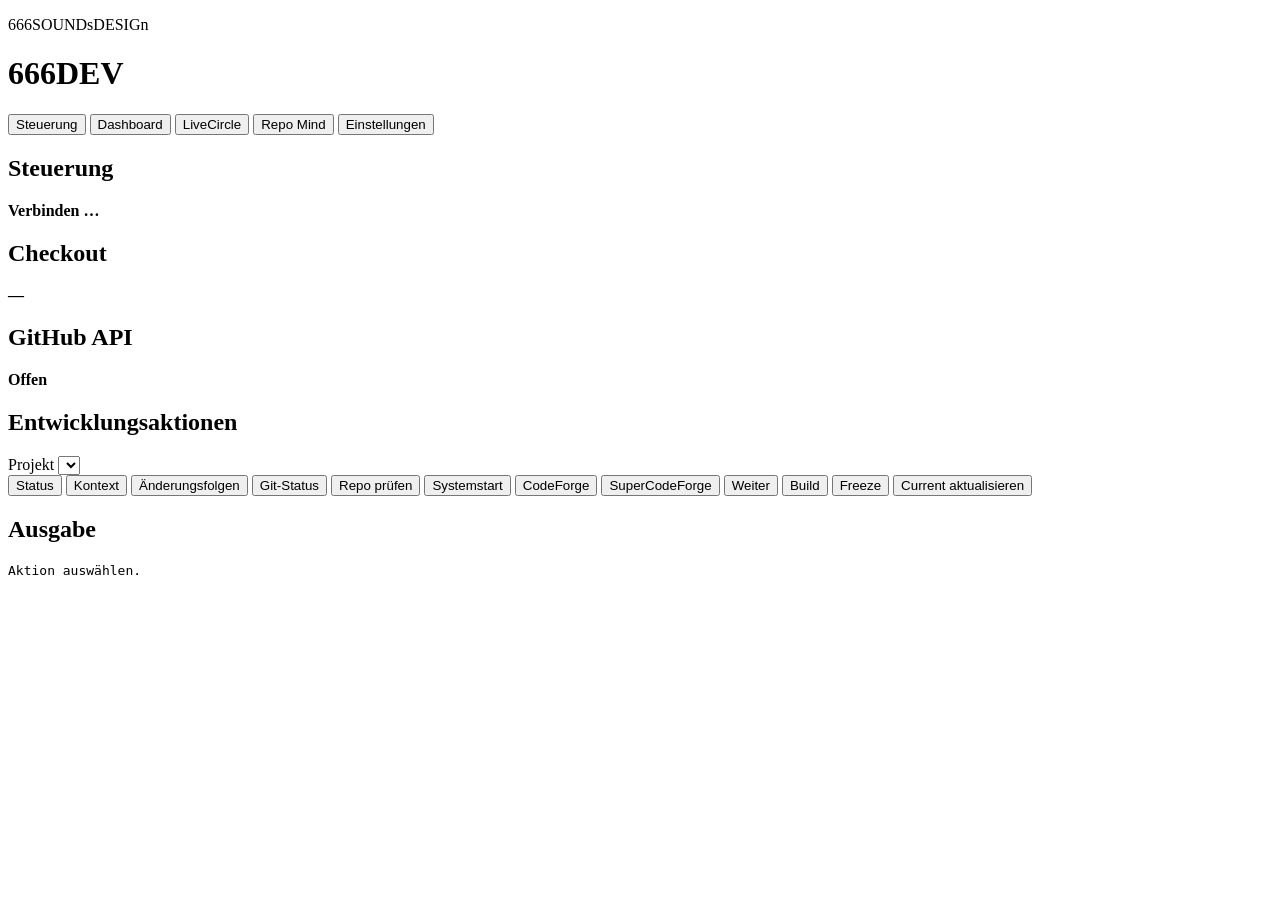
==== windows-app/ui/index.html @ 6f23412a "Rehydrate 666DEV handoffs with revision-bound project impact" ====
<!doctype html>
<html lang="de">
<head>
  <meta charset="utf-8">
  <meta name="viewport" content="width=device-width, initial-scale=1">
  <title>666DEV · Windows Control</title>
  <link rel="stylesheet" href="/app.css">
  <script src="/app.js" defer></script>
</head>
<body>
  <header class="masthead">
    <div><p class="brand">666SOUNDsDESIGn</p><h1>666<span>DEV</span></h1></div>
    <nav aria-label="Ansicht">
      <button data-view="controls" aria-pressed="true">Steuerung</button>
      <button data-view="dashboard" aria-pressed="false">Dashboard</button>
      <button data-view="livecircle" aria-pressed="false">LiveCircle</button>
      <button data-view="repo-mind" aria-pressed="false">Repo Mind</button>
      <button data-view="settings" aria-pressed="false">Einstellungen</button>
    </nav>
  </header>
  <main>
    <section class="hud" aria-label="Systemstatus">
      <article><h2>Steuerung</h2><strong id="local-state">Verbinden …</strong></article>
      <article><h2>Checkout</h2><strong id="head-state">—</strong></article>
      <article><h2>GitHub API</h2><strong id="github-state">Offen</strong></article>
    </section>
    <div id="message" role="status"></div>
    <section data-panel="controls" class="pane">
      <div class="controls">
        <h2>Entwicklungsaktionen</h2>
        <label for="project">Projekt</label>
        <select id="project"></select>
        <div class="actions" id="actions">
          <button data-action="STATUS">Status</button>
          <button data-action="CONTEXT">Kontext</button>
          <button data-action="IMPACT">Änderungsfolgen</button>
          <button data-action="GIT">Git-Status</button>
          <button data-action="VERIFY">Repo prüfen</button>
          <button data-action="SYSTEMSTART">Systemstart</button>
          <button data-action="CODEFORGE">CodeForge</button>
          <button data-action="SUPERCODEFORGE">SuperCodeForge</button>
          <button data-action="WEITER">Weiter</button>
          <button data-action="BUILD">Build</button>
          <button data-action="FREEZE">Freeze</button>
          <button data-action="UPDATE" class="accent">Current aktualisieren</button>
        </div>
      </div>
      <div class="output"><h2>Ausgabe</h2><pre id="output" tabindex="0">Aktion auswählen.</pre></div>
    </section>
    <section data-panel="dashboard" class="pane dashboard" hidden>
      <iframe title="666DEV Projekt-Dashboard" id="dashboard-frame"></iframe>
    </section>
    <section data-panel="livecircle" class="pane" hidden>
      <h2>LiveCircle</h2>
      <p id="livecircle-project"></p>
      <label for="desktop-base">Git-Referenz der installierten oder zuletzt geprüften Windows-App</label>
      <input id="desktop-base" spellcheck="false" placeholder="Optional, sonst erster Vorgänger">
      <p id="desktop-impact-status" role="status"></p>
      <div class="actions">
        <button id="rehydrate">Stand abgleichen</button>
        <button id="export-handoff">Handoff exportieren</button>
        <label for="import-handoff">Handoff zum Abgleich auswählen</label>
        <input id="import-handoff" type="file" accept=".json,application/json">
      </div>
      <p id="livecircle-recovery" role="status"></p>
      <pre id="livecircle-output" tabindex="0" aria-live="polite"></pre>
    </section>
    <section data-panel="repo-mind" class="pane" hidden>
      <h2>666REPO-MIND</h2>
      <div class="mind-layout">
        <form id="mind-context">
          <h3>Quellkontext</h3>
          <label for="mind-instruction">Frage oder Stichworte zur Dateiauswahl</label>
          <input id="mind-instruction" maxlength="1000" placeholder="z. B. Start, LiveCircle, GitHub">
          <label for="mind-paths">Dateipfade, optional und je einer pro Zeile</label>
          <textarea id="mind-paths" rows="3" maxlength="2407"></textarea>
          <button type="submit">Quellkontext prüfen</button>
        </form>
        <form id="mind-review">
          <h3>Repo-Ordnung und Link-Review</h3>
          <label for="mind-base">Git-Basis mit den ursprünglichen Linkzielen</label>
          <input id="mind-base" placeholder="Optional für die Prüfung, nötig für Korrekturen" spellcheck="false">
          <label for="mind-target">Zielbranch auf GitHub</label>
          <input id="mind-target" required spellcheck="false">
          <div class="actions">
            <button type="submit">Ordnung prüfen</button>
            <button type="button" id="mind-index">Index neu erzeugen</button>
            <button type="button" id="mind-download" disabled>Diff speichern</button>
            <button type="button" id="mind-publish" class="accent" disabled>Draft-PR freigeben</button>
          </div>
        </form>
      </div>
      <p id="mind-status" role="status"></p>
      <pre id="mind-output" tabindex="0">Aktion auswählen.</pre>
      <h3 id="mind-diff-heading" hidden>Geprüfter Diff</h3>
      <pre id="mind-diff" tabindex="0" hidden></pre>
    </section>
    <section data-panel="settings" class="pane settings" hidden>
      <form id="settings-form">
        <h2>Repository</h2>
        <label for="repository">GitHub-Repository</label>
        <input id="repository" required spellcheck="false" placeholder="owner/repo">
        <label for="ref">GitHub-Branch oder Commit</label>
        <input id="ref" required spellcheck="false">
        <label for="base">Lokale Git-Basis für Verifier und Änderungsfolgen</label>
        <input id="base" required spellcheck="false">
        <button class="accent" type="submit">Speichern</button>
      </form>
      <form id="github-form">
        <h2>GitHub-Zugang prüfen</h2>
        <label for="token">Lesetoken für private Repositories (optional)</label>
        <input id="token" type="password" autocomplete="off" spellcheck="false">
        <button type="submit">Gespeicherten Ref lesen</button>
        <p id="github-result">Ein Token wird nur für diesen Abruf verwendet.</p>
      </form>
    </section>
  </main>
  <dialog id="mind-confirm">
    <form method="dialog">
      <h2>Separaten Draft-PR erstellen</h2>
      <p id="mind-confirm-summary"></p>
      <div class="actions"><button value="cancel" autofocus>Abbrechen</button><button value="publish" class="accent">Freigeben</button></div>
    </form>
  </dialog>
  <dialog id="confirm-dialog">
    <form method="dialog">
      <h2>Current aktualisieren</h2><p id="confirm-target"></p>
      <div class="actions"><button value="cancel" autofocus>Abbrechen</button><button value="apply" class="accent">Ausführen</button></div>
    </form>
  </dialog>
</body>
</html>
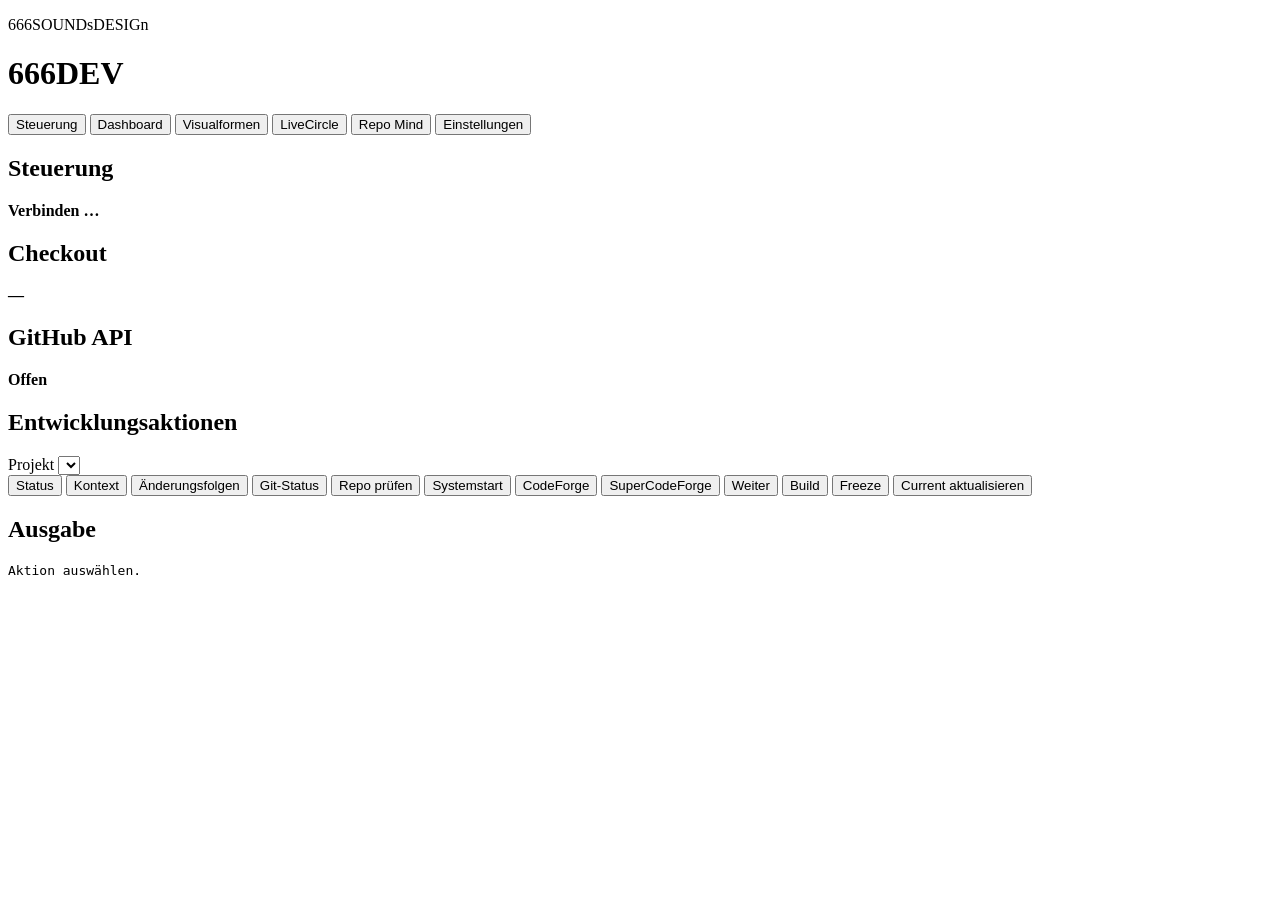
==== commit d2bf444d: "Embed read-only Visualformen in Windows Control" ====
--- a/windows-app/ui/index.html
+++ b/windows-app/ui/index.html
@@ -13,6 +13,7 @@
     <nav aria-label="Ansicht">
       <button data-view="controls" aria-pressed="true">Steuerung</button>
       <button data-view="dashboard" aria-pressed="false">Dashboard</button>
+      <button data-view="visualforms" aria-pressed="false">Visualformen</button>
       <button data-view="livecircle" aria-pressed="false">LiveCircle</button>
       <button data-view="repo-mind" aria-pressed="false">Repo Mind</button>
       <button data-view="settings" aria-pressed="false">Einstellungen</button>
@@ -50,6 +51,9 @@
     <section data-panel="dashboard" class="pane dashboard" hidden>
       <iframe title="666DEV Projekt-Dashboard" id="dashboard-frame"></iframe>
     </section>
+    <section data-panel="visualforms" class="pane dashboard" hidden>
+      <iframe title="666DEV Visualformen" id="visualforms-frame" sandbox="allow-scripts allow-forms"></iframe>
+    </section>
     <section data-panel="livecircle" class="pane" hidden>
       <h2>LiveCircle</h2>
       <p id="livecircle-project"></p>
@@ -63,6 +67,7 @@
         <input id="import-handoff" type="file" accept=".json,application/json">
       </div>
       <p id="livecircle-recovery" role="status"></p>
+      <p id="livecircle-acceptance" role="status"></p>
       <pre id="livecircle-output" tabindex="0" aria-live="polite"></pre>
     </section>
     <section data-panel="repo-mind" class="pane" hidden>
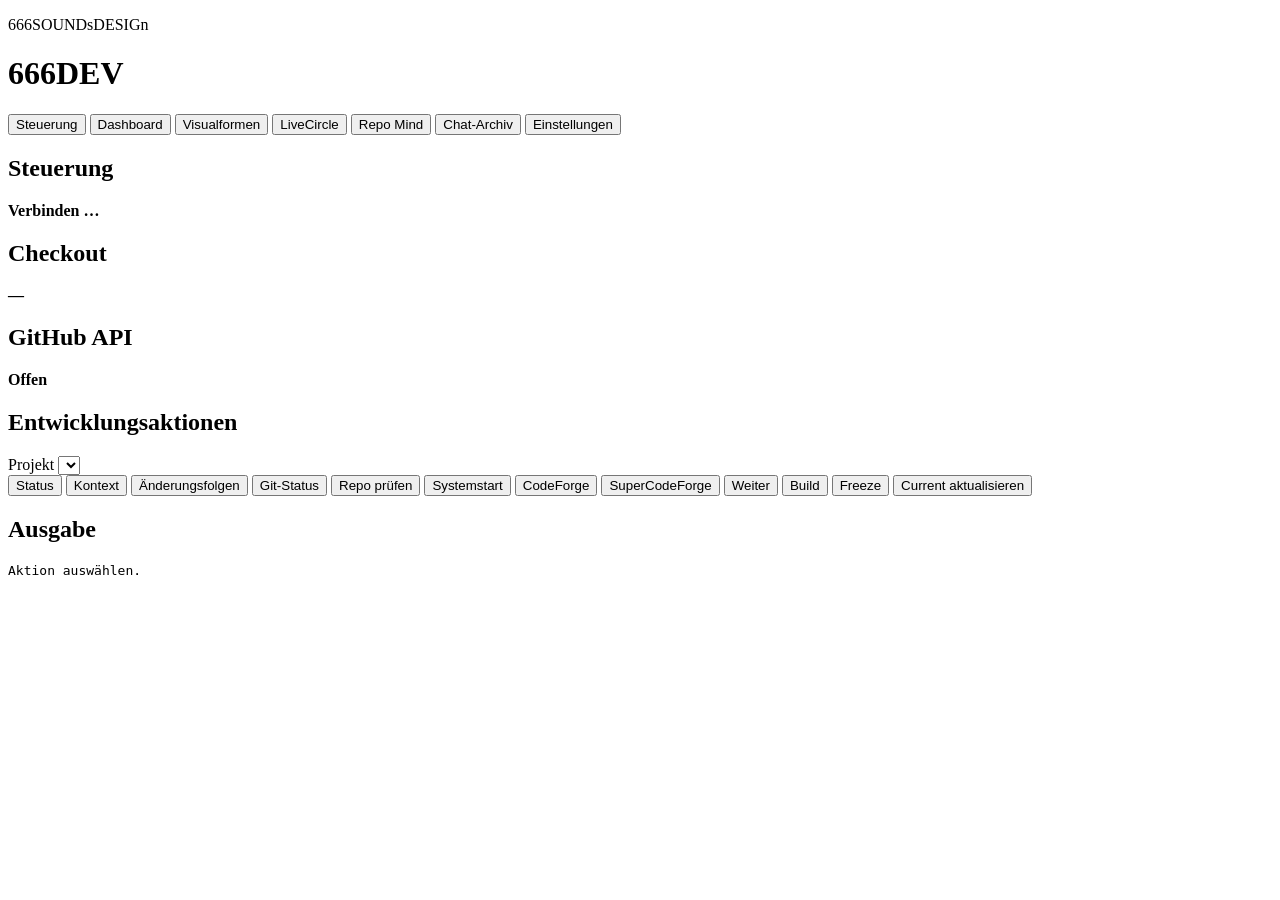
==== commit 346ab938: "Add a local chat archive to 666DEV" ====
--- a/windows-app/ui/index.html
+++ b/windows-app/ui/index.html
@@ -16,6 +16,7 @@
       <button data-view="visualforms" aria-pressed="false">Visualformen</button>
       <button data-view="livecircle" aria-pressed="false">LiveCircle</button>
       <button data-view="repo-mind" aria-pressed="false">Repo Mind</button>
+      <button data-view="chat-archive" aria-pressed="false">Chat-Archiv</button>
       <button data-view="settings" aria-pressed="false">Einstellungen</button>
     </nav>
   </header>
@@ -52,6 +53,12 @@
       <iframe title="666DEV Projekt-Dashboard" id="dashboard-frame"></iframe>
     </section>
     <section data-panel="visualforms" class="pane dashboard" hidden>
+      <label for="visual-handoff">UI-Handoff öffnen</label>
+      <input id="visual-handoff" type="file" accept=".json,application/json">
+      <label for="visual-handoff-text">Oder kopierten UI-Handoff einfügen</label>
+      <textarea id="visual-handoff-text" rows="2" maxlength="2048"></textarea>
+      <button id="visual-handoff-open" type="button">Ansicht wiederaufnehmen</button>
+      <p id="visual-handoff-status" role="status"></p>
       <iframe title="666DEV Visualformen" id="visualforms-frame" sandbox="allow-scripts allow-forms"></iframe>
     </section>
     <section data-panel="livecircle" class="pane" hidden>
@@ -100,6 +107,23 @@
       <h3 id="mind-diff-heading" hidden>Geprüfter Diff</h3>
       <pre id="mind-diff" tabindex="0" hidden></pre>
     </section>
+    <section data-panel="chat-archive" class="pane" hidden>
+      <h2>Chat-Archiv</h2>
+      <div class="mind-layout">
+        <form id="chat-import">
+          <label for="chat-path">Vollständiger Pfad zum lokalen Chat-Export (.zip oder .json)</label>
+          <input id="chat-path" required maxlength="2048" autocomplete="off" spellcheck="false" placeholder="C:\Users\…\Downloads\chat-export.zip">
+          <button type="submit">Importieren</button>
+        </form>
+        <form id="chat-search">
+          <label for="chat-query">Titel und Nachrichten durchsuchen</label>
+          <input id="chat-query" type="search" maxlength="500" autocomplete="off">
+          <button type="submit">Suchen</button>
+        </form>
+      </div>
+      <p id="chat-status" role="status"></p>
+      <ol id="chat-results"></ol>
+    </section>
     <section data-panel="settings" class="pane settings" hidden>
       <form id="settings-form">
         <h2>Repository</h2>
@@ -116,6 +140,8 @@
         <label for="token">Lesetoken für private Repositories (optional)</label>
         <input id="token" type="password" autocomplete="off" spellcheck="false">
         <button type="submit">Gespeicherten Ref lesen</button>
+        <label for="github-expected">Erwarteter Commit für Branch-Readback (optional)</label>
+        <input id="github-expected" maxlength="64" spellcheck="false" autocomplete="off">
         <p id="github-result">Ein Token wird nur für diesen Abruf verwendet.</p>
       </form>
     </section>
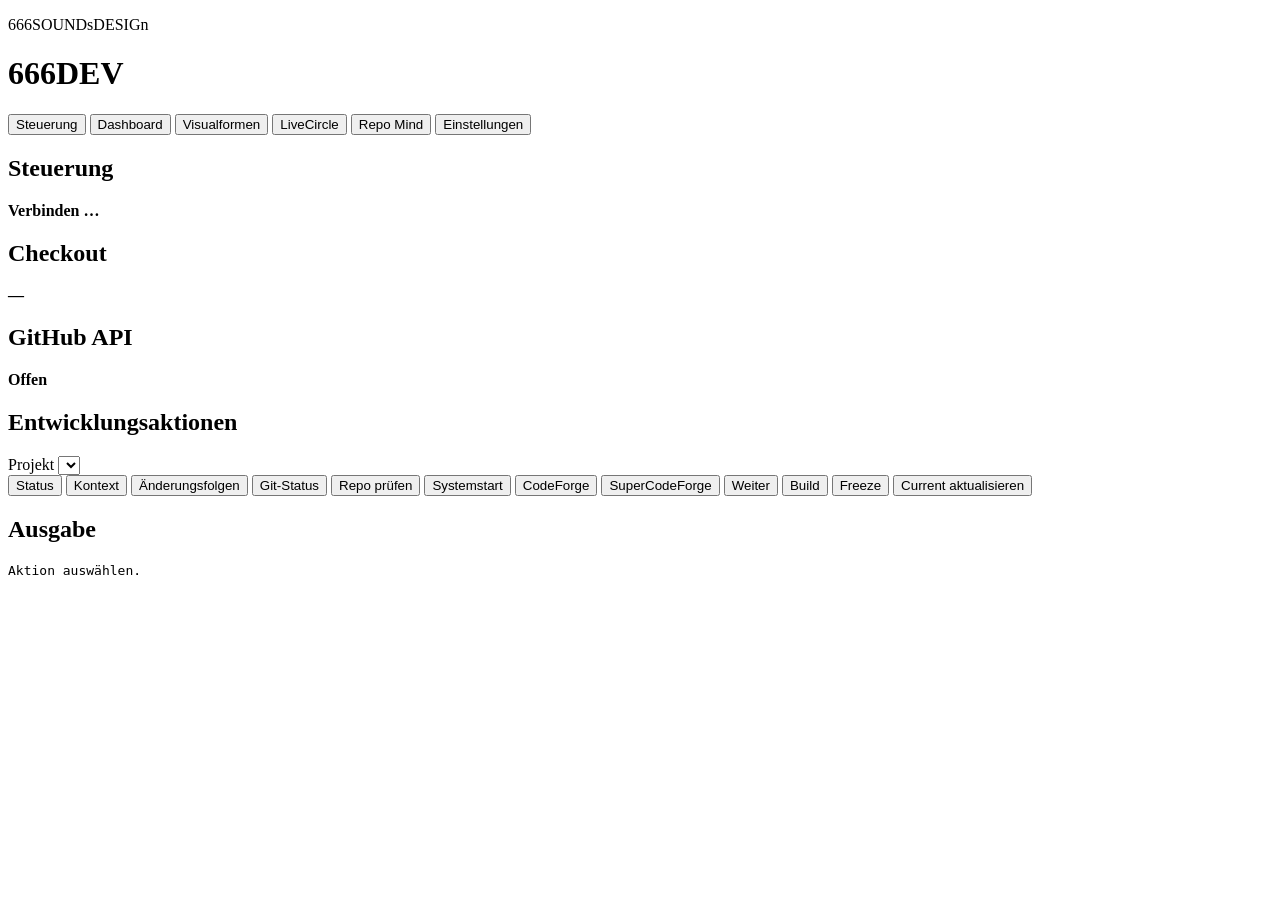
==== commit 5b8c4315: "Place the chat archive inside Repo Mind in Windows Control" ====
--- a/windows-app/ui/index.html
+++ b/windows-app/ui/index.html
@@ -16,7 +16,6 @@
       <button data-view="visualforms" aria-pressed="false">Visualformen</button>
       <button data-view="livecircle" aria-pressed="false">LiveCircle</button>
       <button data-view="repo-mind" aria-pressed="false">Repo Mind</button>
-      <button data-view="chat-archive" aria-pressed="false">Chat-Archiv</button>
       <button data-view="settings" aria-pressed="false">Einstellungen</button>
     </nav>
   </header>
@@ -77,52 +76,57 @@
       <p id="livecircle-acceptance" role="status"></p>
       <pre id="livecircle-output" tabindex="0" aria-live="polite"></pre>
     </section>
-    <section data-panel="repo-mind" class="pane" hidden>
+    <section data-panel="repo-mind" class="pane repo-mind" hidden>
       <h2>666REPO-MIND</h2>
-      <div class="mind-layout">
-        <form id="mind-context">
-          <h3>Quellkontext</h3>
-          <label for="mind-instruction">Frage oder Stichworte zur Dateiauswahl</label>
-          <input id="mind-instruction" maxlength="1000" placeholder="z. B. Start, LiveCircle, GitHub">
-          <label for="mind-paths">Dateipfade, optional und je einer pro Zeile</label>
-          <textarea id="mind-paths" rows="3" maxlength="2407"></textarea>
-          <button type="submit">Quellkontext prüfen</button>
-        </form>
-        <form id="mind-review">
-          <h3>Repo-Ordnung und Link-Review</h3>
-          <label for="mind-base">Git-Basis mit den ursprünglichen Linkzielen</label>
-          <input id="mind-base" placeholder="Optional für die Prüfung, nötig für Korrekturen" spellcheck="false">
-          <label for="mind-target">Zielbranch auf GitHub</label>
-          <input id="mind-target" required spellcheck="false">
-          <div class="actions">
-            <button type="submit">Ordnung prüfen</button>
-            <button type="button" id="mind-index">Index neu erzeugen</button>
-            <button type="button" id="mind-download" disabled>Diff speichern</button>
-            <button type="button" id="mind-publish" class="accent" disabled>Draft-PR freigeben</button>
-          </div>
-        </form>
+      <nav aria-label="Repo Mind">
+        <button type="button" data-mind-view="repository" aria-controls="mind-repository" aria-pressed="true">Repo-Analyse</button>
+        <button type="button" data-mind-view="chat-archive" aria-controls="mind-chat-archive" aria-pressed="false">Chat-Archiv</button>
+      </nav>
+      <div id="mind-repository" data-mind-panel="repository">
+        <div class="mind-layout">
+          <form id="mind-context">
+            <h3>Quellkontext</h3>
+            <label for="mind-instruction">Frage oder Stichworte zur Dateiauswahl</label>
+            <input id="mind-instruction" maxlength="1000" placeholder="z. B. Start, LiveCircle, GitHub">
+            <label for="mind-paths">Dateipfade, optional und je einer pro Zeile</label>
+            <textarea id="mind-paths" rows="3" maxlength="2407"></textarea>
+            <button type="submit">Quellkontext prüfen</button>
+          </form>
+          <form id="mind-review">
+            <h3>Repo-Ordnung und Link-Review</h3>
+            <label for="mind-base">Git-Basis mit den ursprünglichen Linkzielen</label>
+            <input id="mind-base" placeholder="Optional für die Prüfung, nötig für Korrekturen" spellcheck="false">
+            <label for="mind-target">Zielbranch auf GitHub</label>
+            <input id="mind-target" required spellcheck="false">
+            <div class="actions">
+              <button type="submit">Ordnung prüfen</button>
+              <button type="button" id="mind-index">Index neu erzeugen</button>
+              <button type="button" id="mind-download" disabled>Diff speichern</button>
+              <button type="button" id="mind-publish" class="accent" disabled>Draft-PR freigeben</button>
+            </div>
+          </form>
+        </div>
+        <p id="mind-status" role="status"></p>
+        <pre id="mind-output" tabindex="0">Aktion auswählen.</pre>
+        <h3 id="mind-diff-heading" hidden>Geprüfter Diff</h3>
+        <pre id="mind-diff" tabindex="0" hidden></pre>
       </div>
-      <p id="mind-status" role="status"></p>
-      <pre id="mind-output" tabindex="0">Aktion auswählen.</pre>
-      <h3 id="mind-diff-heading" hidden>Geprüfter Diff</h3>
-      <pre id="mind-diff" tabindex="0" hidden></pre>
-    </section>
-    <section data-panel="chat-archive" class="pane" hidden>
-      <h2>Chat-Archiv</h2>
-      <div class="mind-layout">
-        <form id="chat-import">
-          <label for="chat-path">Vollständiger Pfad zum lokalen Chat-Export (.zip oder .json)</label>
-          <input id="chat-path" required maxlength="2048" autocomplete="off" spellcheck="false" placeholder="C:\Users\…\Downloads\chat-export.zip">
-          <button type="submit">Importieren</button>
-        </form>
-        <form id="chat-search">
-          <label for="chat-query">Titel und Nachrichten durchsuchen</label>
-          <input id="chat-query" type="search" maxlength="500" autocomplete="off">
-          <button type="submit">Suchen</button>
-        </form>
+      <div id="mind-chat-archive" data-mind-panel="chat-archive" hidden>
+        <div class="mind-layout">
+          <form id="chat-import">
+            <label for="chat-path">Vollständiger Pfad zum lokalen Chat-Export (.zip oder .json)</label>
+            <input id="chat-path" required maxlength="2048" autocomplete="off" spellcheck="false" placeholder="C:\Users\…\Downloads\chat-export.zip">
+            <button type="submit">Importieren</button>
+          </form>
+          <form id="chat-search">
+            <label for="chat-query">Titel und Nachrichten durchsuchen</label>
+            <input id="chat-query" type="search" maxlength="500" autocomplete="off">
+            <button type="submit">Suchen</button>
+          </form>
+        </div>
+        <p id="chat-status" role="status"></p>
+        <ol id="chat-results"></ol>
       </div>
-      <p id="chat-status" role="status"></p>
-      <ol id="chat-results"></ol>
     </section>
     <section data-panel="settings" class="pane settings" hidden>
       <form id="settings-form">
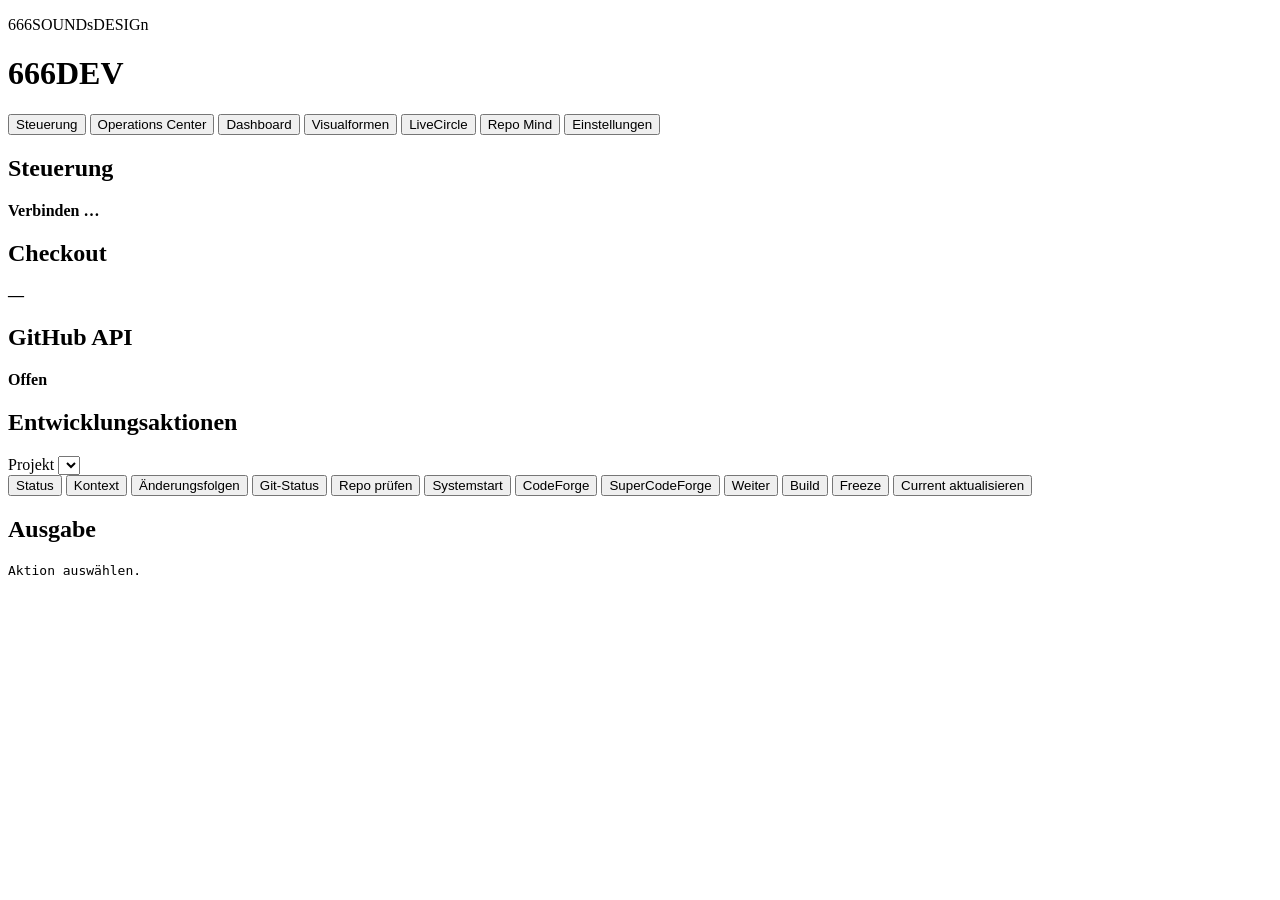
==== commit 8953b982: "666DEV R01: bind native read-only Operations Center to Windows UI" ====
--- a/windows-app/ui/index.html
+++ b/windows-app/ui/index.html
@@ -12,6 +12,7 @@
     <div><p class="brand">666SOUNDsDESIGn</p><h1>666<span>DEV</span></h1></div>
     <nav aria-label="Ansicht">
       <button data-view="controls" aria-pressed="true">Steuerung</button>
+      <button data-view="operations" aria-pressed="false">Operations Center</button>
       <button data-view="dashboard" aria-pressed="false">Dashboard</button>
       <button data-view="visualforms" aria-pressed="false">Visualformen</button>
       <button data-view="livecircle" aria-pressed="false">LiveCircle</button>
@@ -48,6 +49,21 @@
       </div>
       <div class="output"><h2>Ausgabe</h2><pre id="output" tabindex="0">Aktion auswählen.</pre></div>
     </section>
+    <section data-panel="operations" class="pane dashboard operations" hidden>
+      <div class="operations-head">
+        <h2>Intelligent Operations Center</h2>
+        <p id="operations-status" role="status">Native Projektbasis wird nach Auswahl gelesen.</p>
+        <button id="operations-refresh" type="button">Quellen erneut prüfen</button>
+      </div>
+      <div id="operations-menu" class="operations-grid" aria-label="Facetten"></div>
+      <section class="operations-companion" aria-label="Visual Daemon">
+        <h2>Visual Daemon · nächste lesende Prüfung</h2>
+        <p id="operations-daemon">Projektbasis offen.</p>
+        <p id="operations-reason"></p>
+        <button id="operations-next" type="button" disabled>Lesende Prüfung anzeigen</button>
+      </section>
+      <pre id="operations-evidence" tabindex="0" aria-label="Quellenbelege"></pre>
+    </section>
     <section data-panel="dashboard" class="pane dashboard" hidden>
       <iframe title="666DEV Projekt-Dashboard" id="dashboard-frame"></iframe>
     </section>
@@ -76,57 +92,35 @@
       <p id="livecircle-acceptance" role="status"></p>
       <pre id="livecircle-output" tabindex="0" aria-live="polite"></pre>
     </section>
-    <section data-panel="repo-mind" class="pane repo-mind" hidden>
+    <section data-panel="repo-mind" class="pane" hidden>
       <h2>666REPO-MIND</h2>
-      <nav aria-label="Repo Mind">
-        <button type="button" data-mind-view="repository" aria-controls="mind-repository" aria-pressed="true">Repo-Analyse</button>
-        <button type="button" data-mind-view="chat-archive" aria-controls="mind-chat-archive" aria-pressed="false">Chat-Archiv</button>
-      </nav>
-      <div id="mind-repository" data-mind-panel="repository">
-        <div class="mind-layout">
-          <form id="mind-context">
-            <h3>Quellkontext</h3>
-            <label for="mind-instruction">Frage oder Stichworte zur Dateiauswahl</label>
-            <input id="mind-instruction" maxlength="1000" placeholder="z. B. Start, LiveCircle, GitHub">
-            <label for="mind-paths">Dateipfade, optional und je einer pro Zeile</label>
-            <textarea id="mind-paths" rows="3" maxlength="2407"></textarea>
-            <button type="submit">Quellkontext prüfen</button>
-          </form>
-          <form id="mind-review">
-            <h3>Repo-Ordnung und Link-Review</h3>
-            <label for="mind-base">Git-Basis mit den ursprünglichen Linkzielen</label>
-            <input id="mind-base" placeholder="Optional für die Prüfung, nötig für Korrekturen" spellcheck="false">
-            <label for="mind-target">Zielbranch auf GitHub</label>
-            <input id="mind-target" required spellcheck="false">
-            <div class="actions">
-              <button type="submit">Ordnung prüfen</button>
-              <button type="button" id="mind-index">Index neu erzeugen</button>
-              <button type="button" id="mind-download" disabled>Diff speichern</button>
-              <button type="button" id="mind-publish" class="accent" disabled>Draft-PR freigeben</button>
-            </div>
-          </form>
-        </div>
-        <p id="mind-status" role="status"></p>
-        <pre id="mind-output" tabindex="0">Aktion auswählen.</pre>
-        <h3 id="mind-diff-heading" hidden>Geprüfter Diff</h3>
-        <pre id="mind-diff" tabindex="0" hidden></pre>
+      <div class="mind-layout">
+        <form id="mind-context">
+          <h3>Quellkontext</h3>
+          <label for="mind-instruction">Frage oder Stichworte zur Dateiauswahl</label>
+          <input id="mind-instruction" maxlength="1000" placeholder="z. B. Start, LiveCircle, GitHub">
+          <label for="mind-paths">Dateipfade, optional und je einer pro Zeile</label>
+          <textarea id="mind-paths" rows="3" maxlength="2407"></textarea>
+          <button type="submit">Quellkontext prüfen</button>
+        </form>
+        <form id="mind-review">
+          <h3>Repo-Ordnung und Link-Review</h3>
+          <label for="mind-base">Git-Basis mit den ursprünglichen Linkzielen</label>
+          <input id="mind-base" placeholder="Optional für die Prüfung, nötig für Korrekturen" spellcheck="false">
+          <label for="mind-target">Zielbranch auf GitHub</label>
+          <input id="mind-target" required spellcheck="false">
+          <div class="actions">
+            <button type="submit">Ordnung prüfen</button>
+            <button type="button" id="mind-index">Index neu erzeugen</button>
+            <button type="button" id="mind-download" disabled>Diff speichern</button>
+            <button type="button" id="mind-publish" class="accent" disabled>Draft-PR freigeben</button>
+          </div>
+        </form>
       </div>
-      <div id="mind-chat-archive" data-mind-panel="chat-archive" hidden>
-        <div class="mind-layout">
-          <form id="chat-import">
-            <label for="chat-path">Vollständiger Pfad zum lokalen Chat-Export (.zip oder .json)</label>
-            <input id="chat-path" required maxlength="2048" autocomplete="off" spellcheck="false" placeholder="C:\Users\…\Downloads\chat-export.zip">
-            <button type="submit">Importieren</button>
-          </form>
-          <form id="chat-search">
-            <label for="chat-query">Titel und Nachrichten durchsuchen</label>
-            <input id="chat-query" type="search" maxlength="500" autocomplete="off">
-            <button type="submit">Suchen</button>
-          </form>
-        </div>
-        <p id="chat-status" role="status"></p>
-        <ol id="chat-results"></ol>
-      </div>
+      <p id="mind-status" role="status"></p>
+      <pre id="mind-output" tabindex="0">Aktion auswählen.</pre>
+      <h3 id="mind-diff-heading" hidden>Geprüfter Diff</h3>
+      <pre id="mind-diff" tabindex="0" hidden></pre>
     </section>
     <section data-panel="settings" class="pane settings" hidden>
       <form id="settings-form">
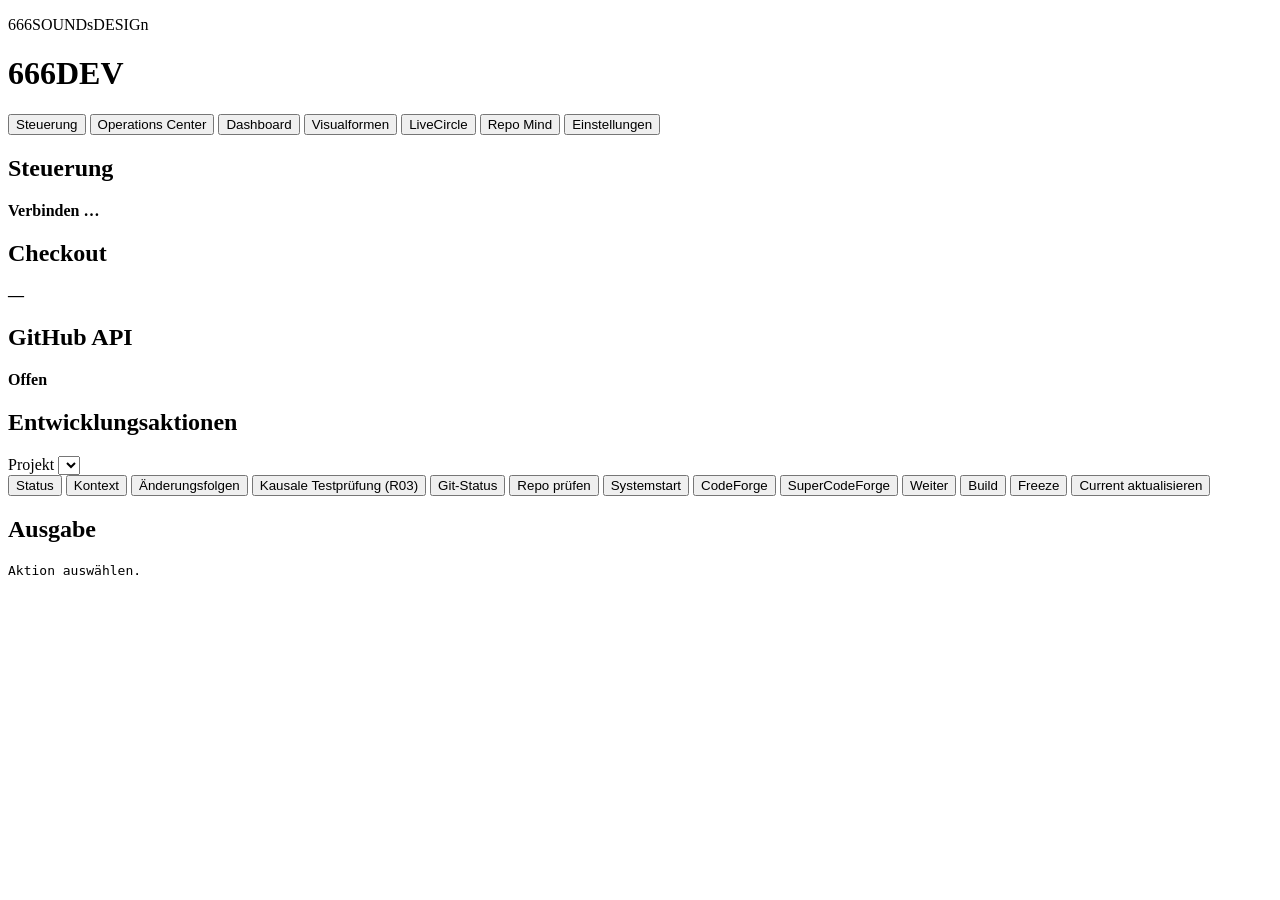
==== commit 290c6615: "666DEV R03: show causal read-only plan in existing Windows controls" ====
--- a/windows-app/ui/index.html
+++ b/windows-app/ui/index.html
@@ -36,6 +36,7 @@
           <button data-action="STATUS">Status</button>
           <button data-action="CONTEXT">Kontext</button>
           <button data-action="IMPACT">Änderungsfolgen</button>
+          <button data-action="CAUSAL">Kausale Testprüfung (R03)</button>
           <button data-action="GIT">Git-Status</button>
           <button data-action="VERIFY">Repo prüfen</button>
           <button data-action="SYSTEMSTART">Systemstart</button>
